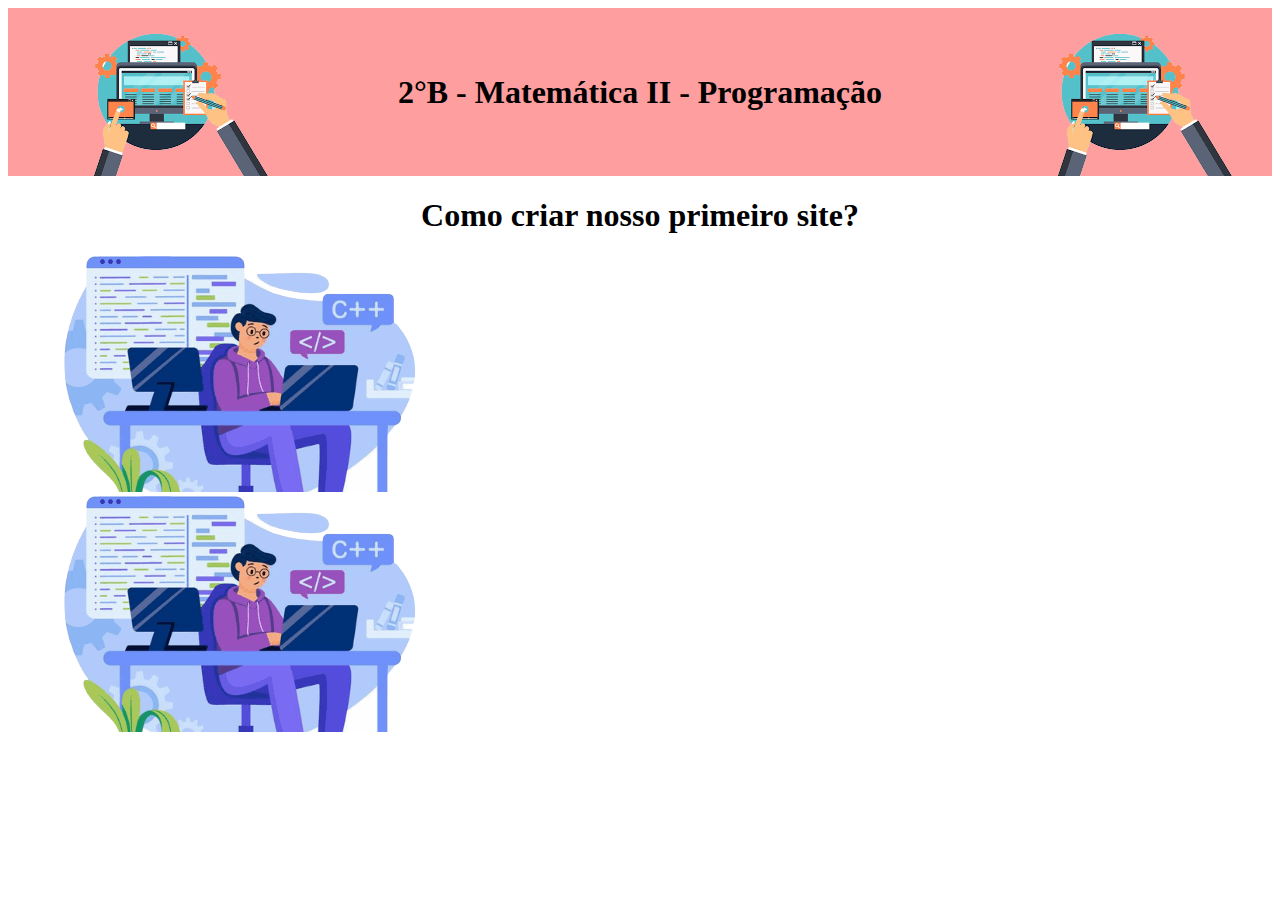
==== index.html @ 3f7bdaa9 "corpo" ====
<!DOCTYPE html>
<html lang="pt">
<head>
    <meta charset="UTF-8">
    <meta http-equiv="X-UA-Compatible" content="IE=edge">
    <meta name="viewport" content="width=device-width, initial-scale=1.0">
    <title>Document</title>
    <link rel="stylesheet" href="style.css">
</head>
<body>
    <header class="cabeçalho">
        <img src="images-removebg-preview.png" alt="sla">
        <h1>2°B - Matemática II - Programação</h1>
        <img src="images-removebg-preview.png" alt="sla">
    </header>
    <h1 class="titulo-corpo">Como criar nosso primeiro site?</h1>
    <img src="aprender-programar-2-removebg-preview.png" alt="sla">
    <div class="div-imagem-p1">
        <img src="aprender-programar-2-removebg-preview.png" alt="sla">
    </div>
</body>
</html>
---- style.css ----
.cabeçalho{
    background-color:#FF9E9E ;
    padding: 0%;
    margin: 0%;
    height: 250%;
    display: flex;
    align-items: center;
    justify-content: space-between;
}
.titulo-corpo{
    display: flex;
    justify-content: center;
}
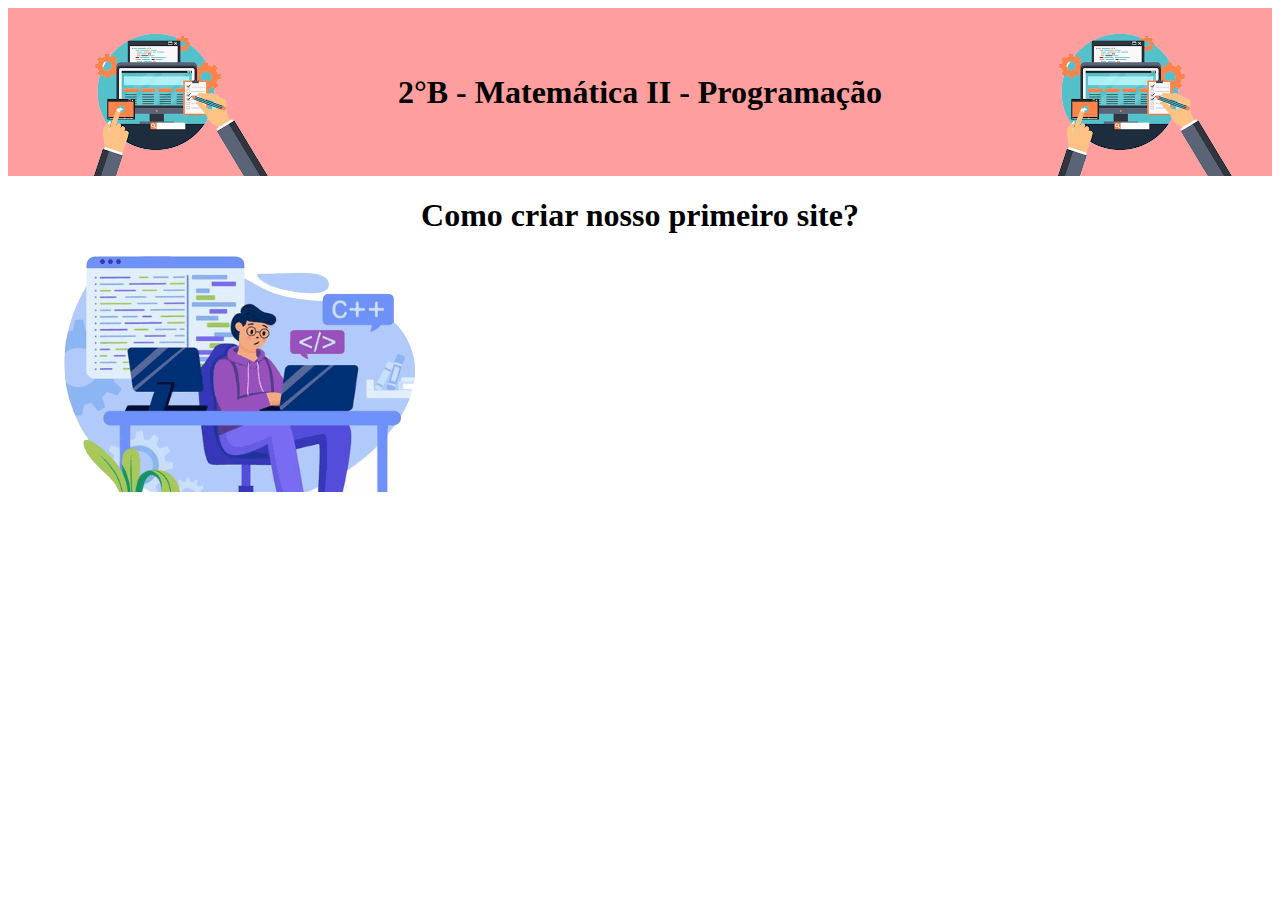
==== commit 7bd96363: "corpo" ====
--- a/index.html
+++ b/index.html
@@ -14,7 +14,6 @@
         <img src="images-removebg-preview.png" alt="sla">
     </header>
     <h1 class="titulo-corpo">Como criar nosso primeiro site?</h1>
-    <img src="aprender-programar-2-removebg-preview.png" alt="sla">
     <div class="div-imagem-p1">
         <img src="aprender-programar-2-removebg-preview.png" alt="sla">
     </div>
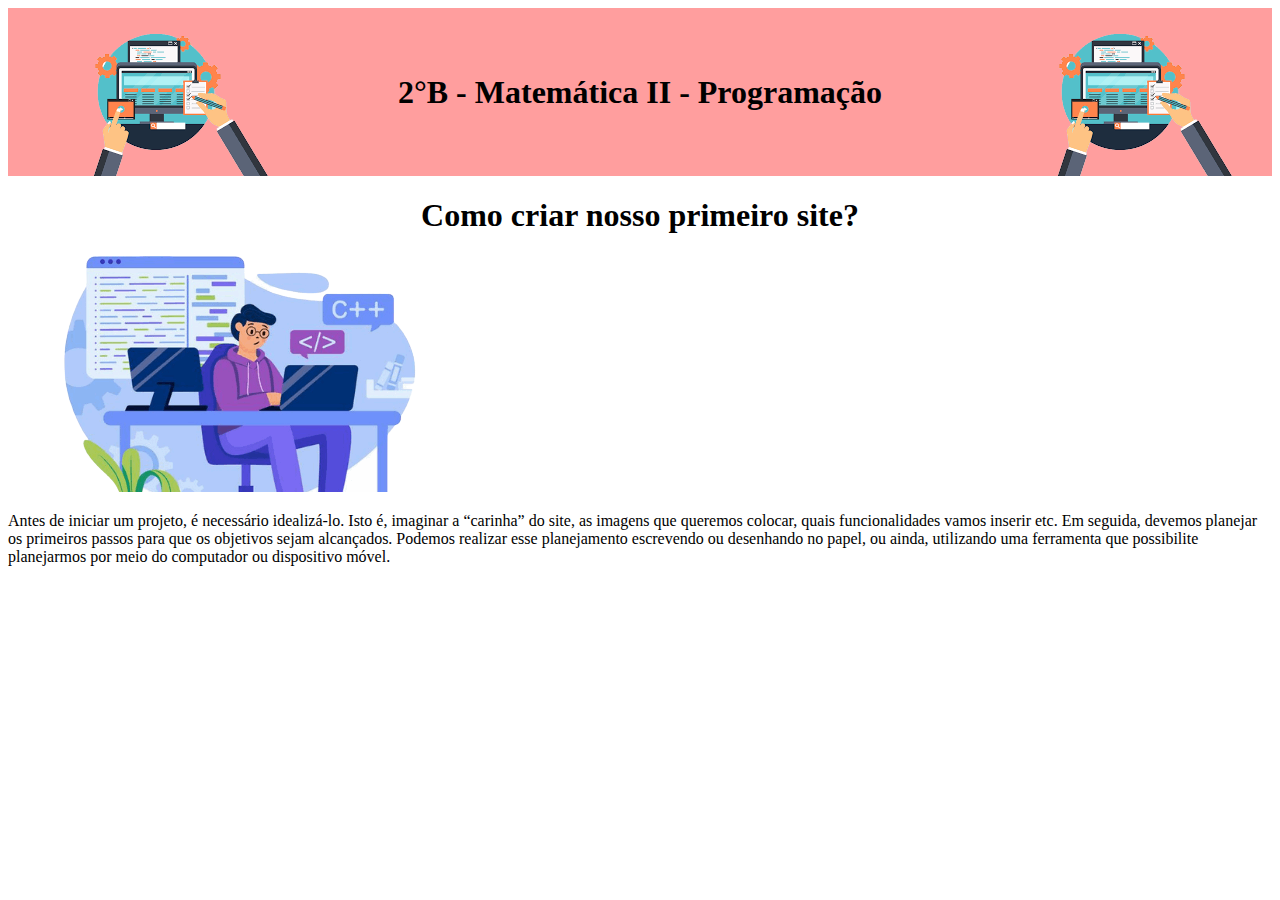
==== commit 83907ff2: "corpo" ====
--- a/index.html
+++ b/index.html
@@ -16,6 +16,13 @@
     <h1 class="titulo-corpo">Como criar nosso primeiro site?</h1>
     <div class="div-imagem-p1">
         <img src="aprender-programar-2-removebg-preview.png" alt="sla">
+        <p>Antes de iniciar um projeto, é necessário idealizá-lo. Isto é, imaginar a “carinha” do site, as imagens que queremos colocar, quais funcionalidades vamos inserir etc. Em seguida, devemos planejar os primeiros passos
+            para que os objetivos sejam alcançados. Podemos realizar esse planejamento escrevendo ou desenhando
+            no papel, ou ainda, utilizando uma ferramenta que possibilite planejarmos por meio do computador ou
+            dispositivo móvel.</p>
+    </div>
+    <div class="">
+        <p></p>
     </div>
 </body>
 </html>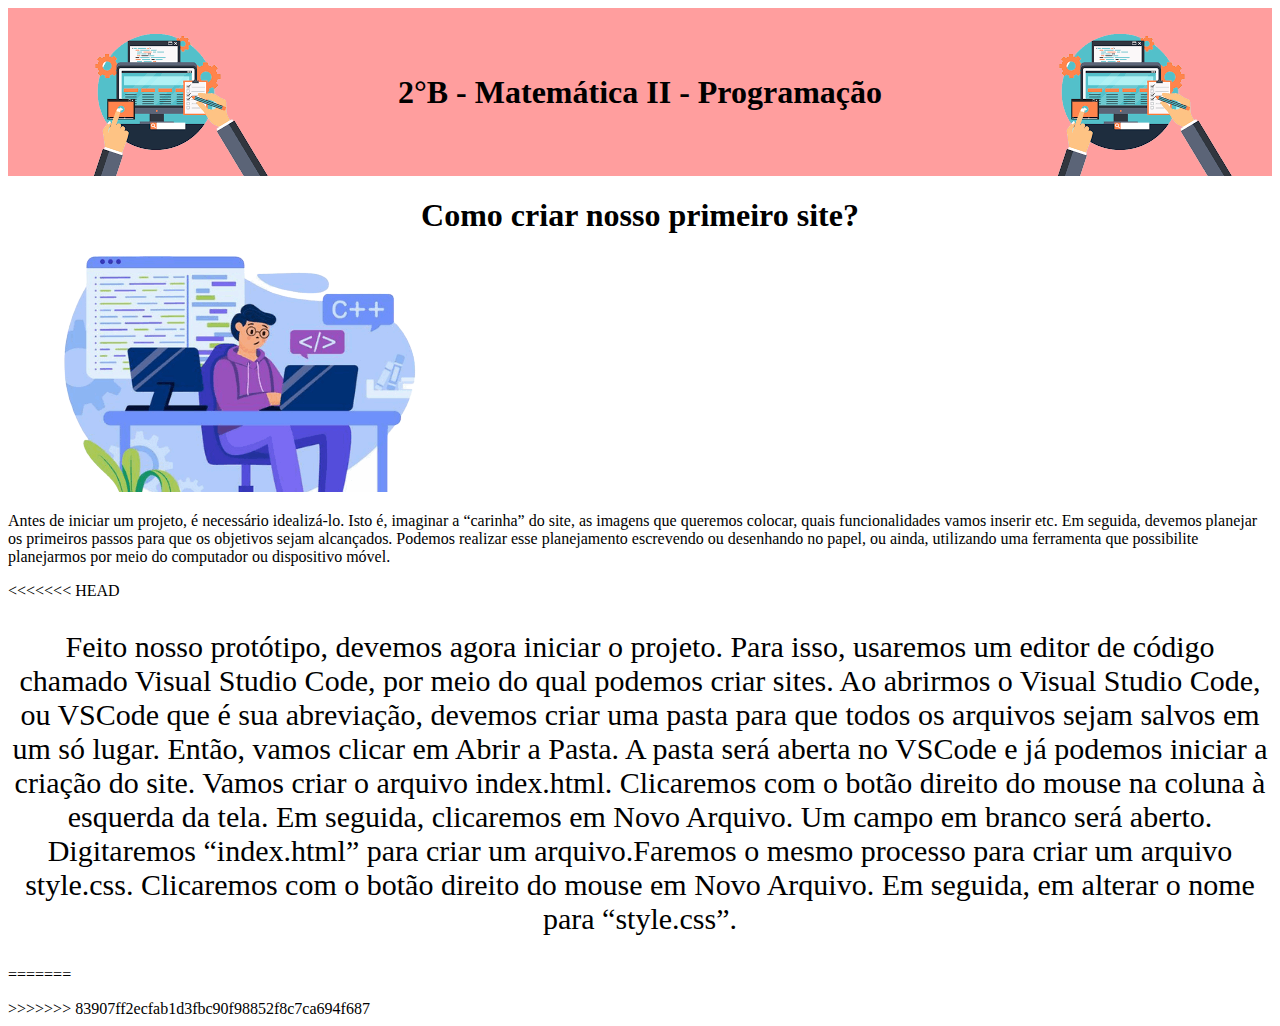
==== commit 70c4baf3: "corpo" ====
--- a/index.html
+++ b/index.html
@@ -21,8 +21,19 @@
             no papel, ou ainda, utilizando uma ferramenta que possibilite planejarmos por meio do computador ou
             dispositivo móvel.</p>
     </div>
+<<<<<<< HEAD
+    <div class="div-imagem-p2">
+        <p>Feito nosso protótipo, devemos agora iniciar o projeto. Para isso, usaremos um editor de código chamado Visual Studio Code, por
+            meio do qual podemos criar sites.
+           Ao abrirmos o Visual Studio Code, ou VSCode que é sua abreviação, devemos criar uma pasta para que todos
+            os arquivos sejam salvos em um só lugar. Então, vamos clicar em Abrir a Pasta. A pasta será aberta no VSCode e já podemos iniciar a criação do site.
+           Vamos criar o arquivo index.html. Clicaremos com o botão direito do mouse na coluna à esquerda da tela.
+           Em seguida, clicaremos em Novo Arquivo. Um campo em branco será aberto. Digitaremos “index.html” para criar um arquivo.Faremos o mesmo processo para criar um arquivo style.css. Clicaremos com o botão direito do mouse em Novo Arquivo. Em seguida, em alterar o nome para “style.css”. </p>
+    </div>
+=======
     <div class="">
         <p></p>
     </div>
+>>>>>>> 83907ff2ecfab1d3fbc90f98852f8c7ca694f687
 </body>
 </html>--- a/style.css
+++ b/style.css
@@ -10,4 +10,11 @@
 .titulo-corpo{
     display: flex;
     justify-content: center;
+}
+.div-imagem-p2 {
+    display: flex;
+    align-items: center;
+    text-align: center;
+    font-size: 30px;
+    justify-content: space-around;
 }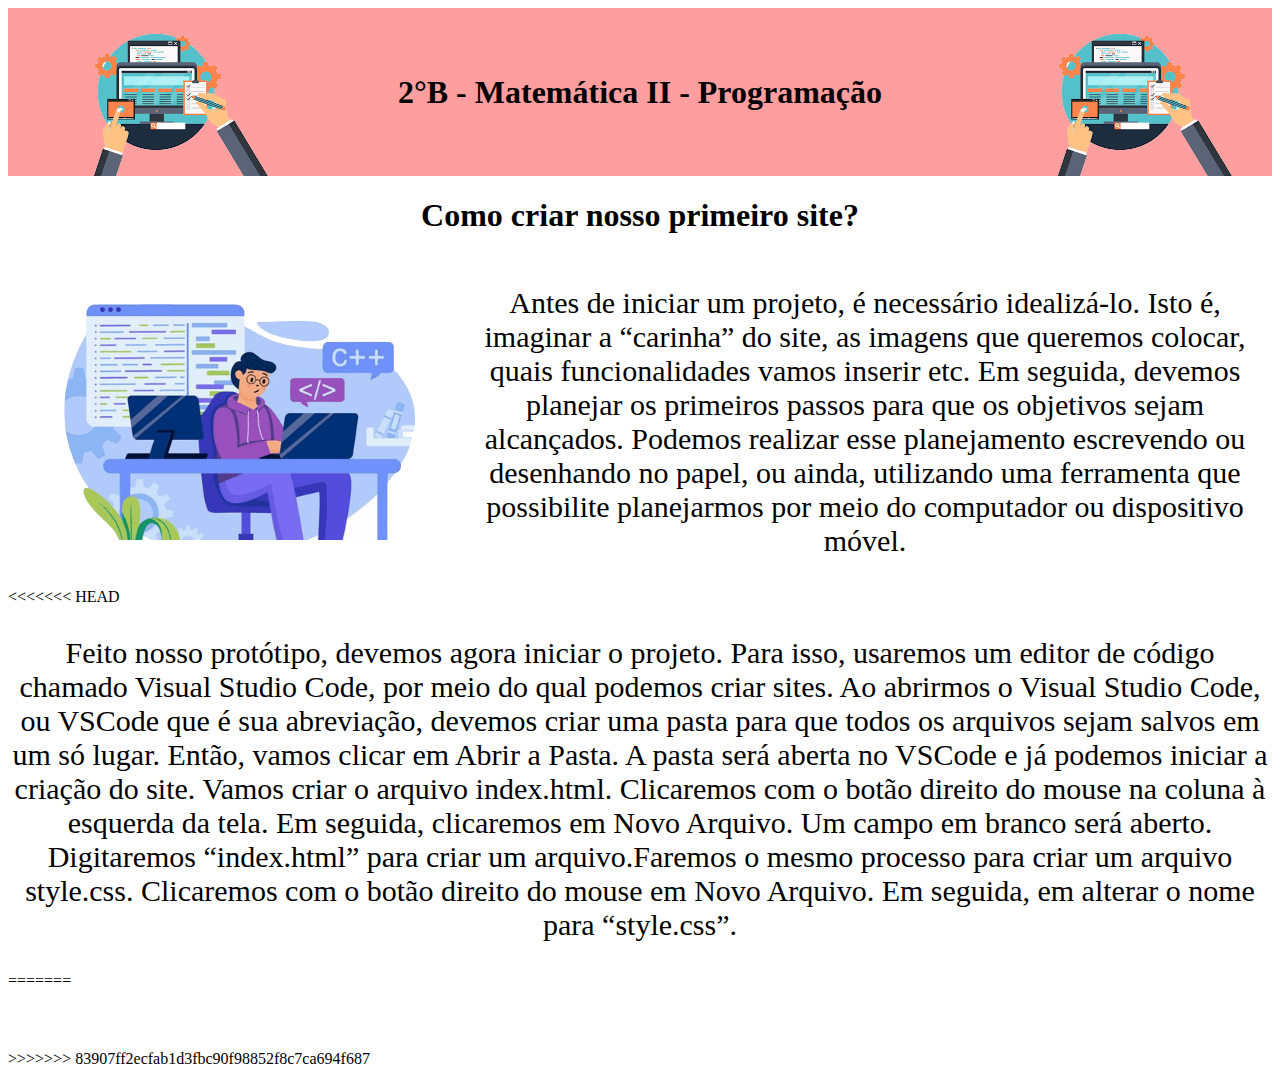
==== commit bfaeec6b: "corpo" ====
--- a/index.html
+++ b/index.html
@@ -22,7 +22,7 @@
             dispositivo móvel.</p>
     </div>
 <<<<<<< HEAD
-    <div class="div-imagem-p2">
+    <div class="div-imagem-p1">
         <p>Feito nosso protótipo, devemos agora iniciar o projeto. Para isso, usaremos um editor de código chamado Visual Studio Code, por
             meio do qual podemos criar sites.
            Ao abrirmos o Visual Studio Code, ou VSCode que é sua abreviação, devemos criar uma pasta para que todos
@@ -31,7 +31,7 @@
            Em seguida, clicaremos em Novo Arquivo. Um campo em branco será aberto. Digitaremos “index.html” para criar um arquivo.Faremos o mesmo processo para criar um arquivo style.css. Clicaremos com o botão direito do mouse em Novo Arquivo. Em seguida, em alterar o nome para “style.css”. </p>
     </div>
 =======
-    <div class="">
+    <div class="div-imagem-p2">
         <p></p>
     </div>
 >>>>>>> 83907ff2ecfab1d3fbc90f98852f8c7ca694f687
--- a/style.css
+++ b/style.css
@@ -11,6 +11,13 @@
     display: flex;
     justify-content: center;
 }
+.div-imagem-p1 {
+    display: flex;
+    align-items: center;
+    text-align: center;
+    font-size: 30px;
+    justify-content: space-around;
+}
 .div-imagem-p2 {
     display: flex;
     align-items: center;
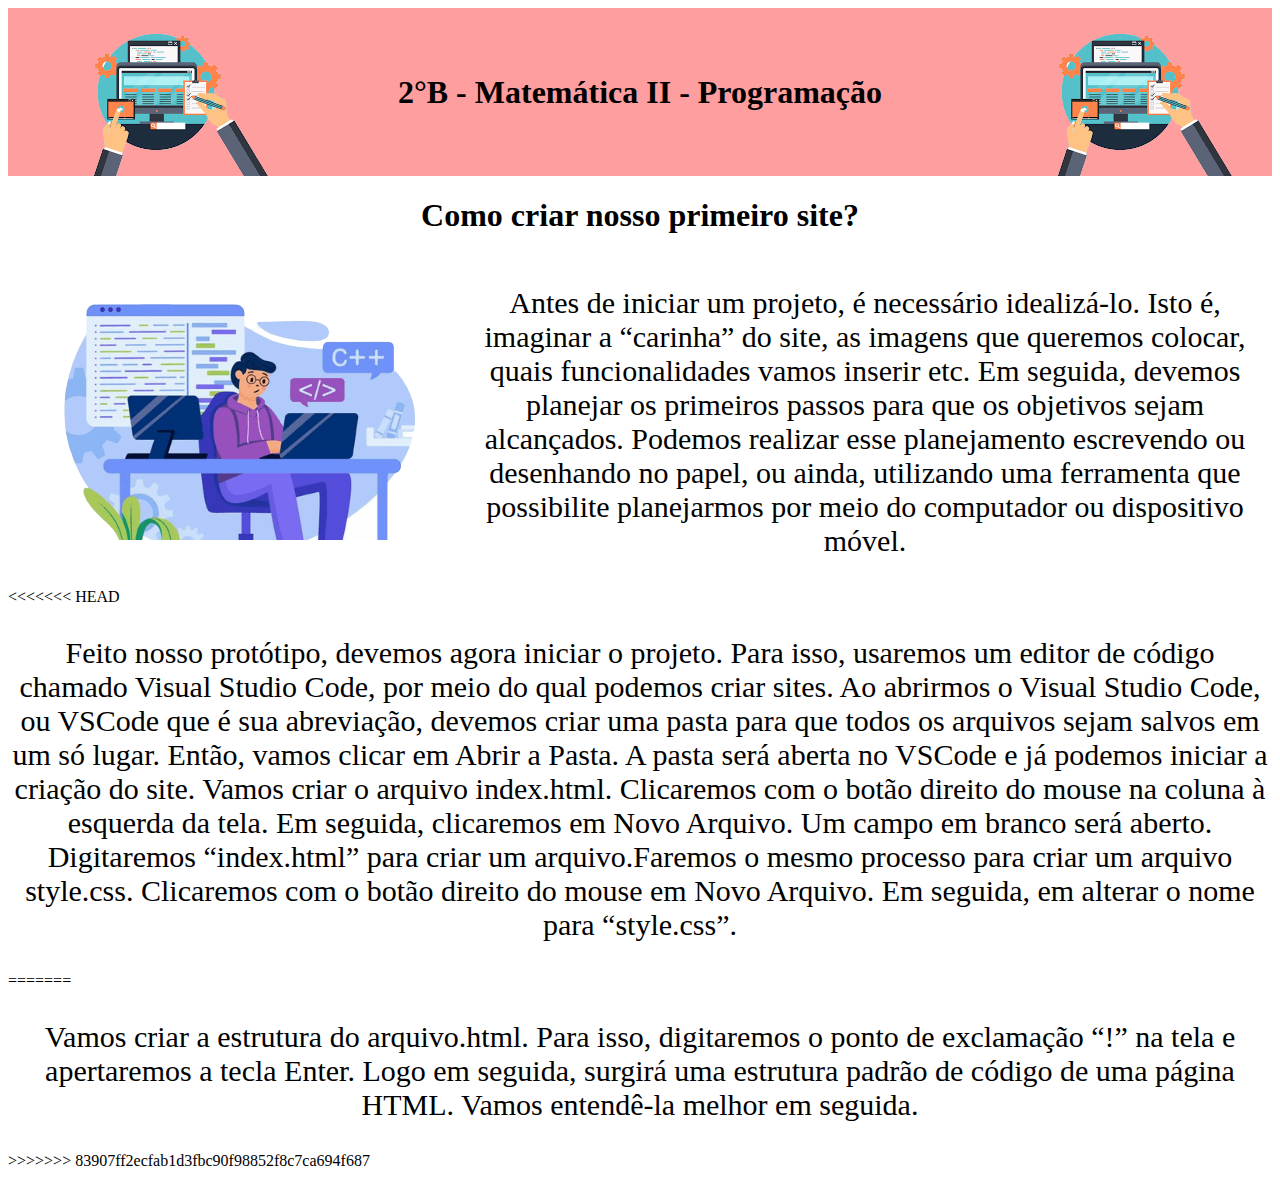
==== commit 68f7ddee: "corpo" ====
--- a/index.html
+++ b/index.html
@@ -22,7 +22,7 @@
             dispositivo móvel.</p>
     </div>
 <<<<<<< HEAD
-    <div class="div-imagem-p1">
+    <div class="div-imagem-p2">
         <p>Feito nosso protótipo, devemos agora iniciar o projeto. Para isso, usaremos um editor de código chamado Visual Studio Code, por
             meio do qual podemos criar sites.
            Ao abrirmos o Visual Studio Code, ou VSCode que é sua abreviação, devemos criar uma pasta para que todos
@@ -31,8 +31,9 @@
            Em seguida, clicaremos em Novo Arquivo. Um campo em branco será aberto. Digitaremos “index.html” para criar um arquivo.Faremos o mesmo processo para criar um arquivo style.css. Clicaremos com o botão direito do mouse em Novo Arquivo. Em seguida, em alterar o nome para “style.css”. </p>
     </div>
 =======
-    <div class="div-imagem-p2">
-        <p></p>
+    <div class="div-imagem-p3">
+        <p>Vamos criar a estrutura do arquivo.html. Para isso, digitaremos o ponto de exclamação “!” na tela e apertaremos a tecla Enter.
+            Logo em seguida, surgirá uma estrutura padrão de código de uma página HTML. Vamos entendê-la melhor em seguida.</p>
     </div>
 >>>>>>> 83907ff2ecfab1d3fbc90f98852f8c7ca694f687
 </body>
--- a/style.css
+++ b/style.css
@@ -24,4 +24,11 @@
     text-align: center;
     font-size: 30px;
     justify-content: space-around;
+}
+.div-imagem-p3 {
+    display: flex;
+    align-items: center;
+    text-align: center;
+    font-size: 30px;
+    justify-content: space-around;
 }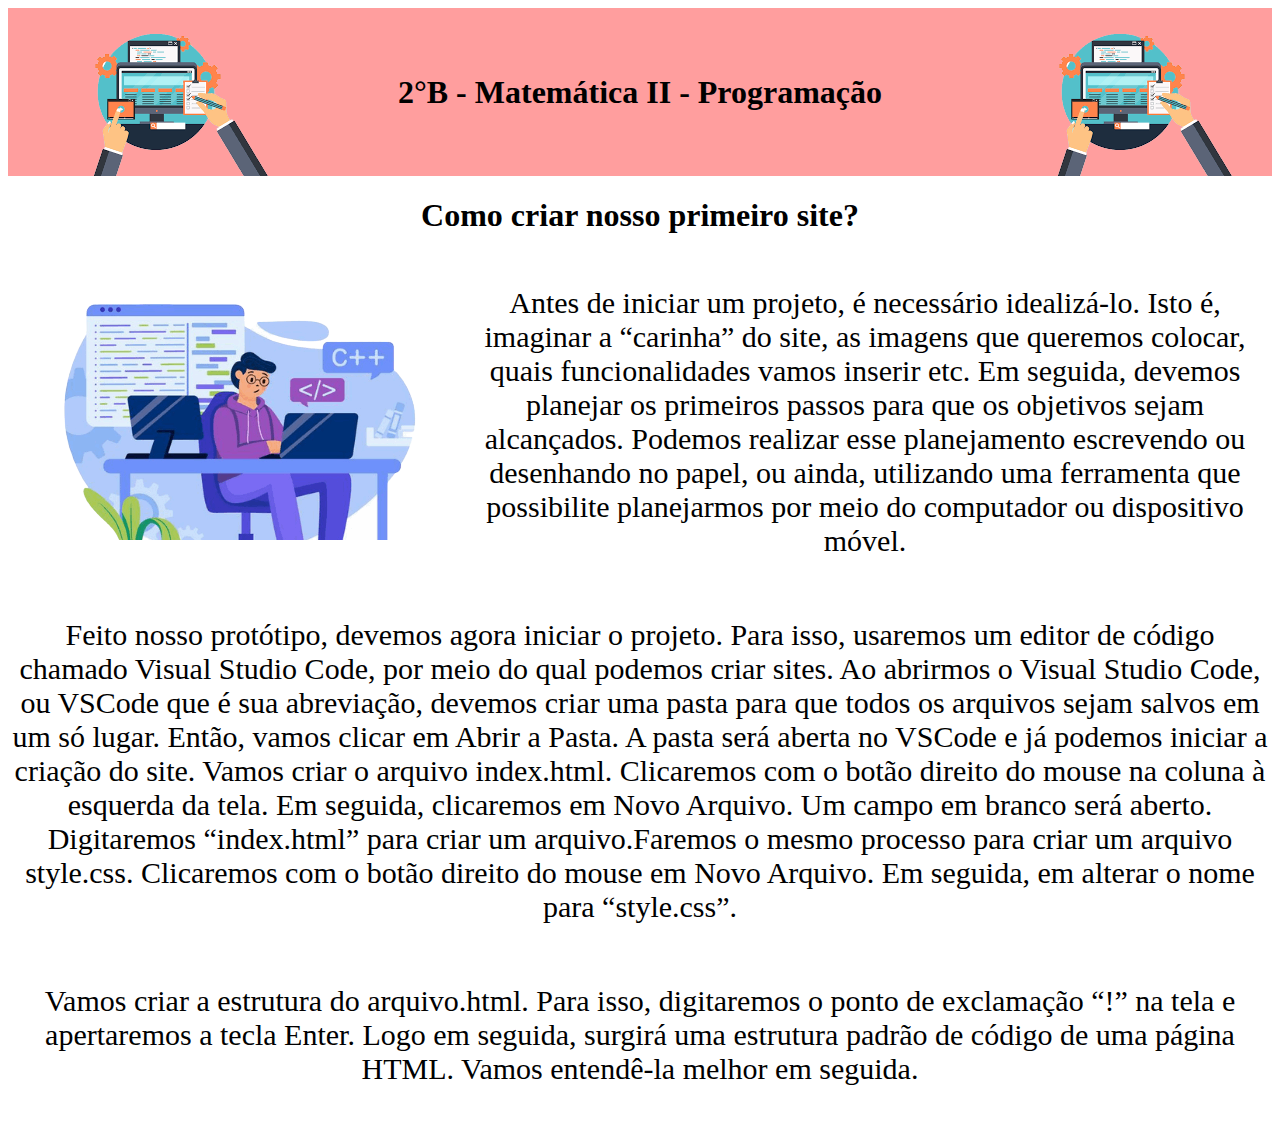
==== commit 0693e0df: "corpo" ====
--- a/index.html
+++ b/index.html
@@ -20,8 +20,8 @@
             para que os objetivos sejam alcançados. Podemos realizar esse planejamento escrevendo ou desenhando
             no papel, ou ainda, utilizando uma ferramenta que possibilite planejarmos por meio do computador ou
             dispositivo móvel.</p>
+            
     </div>
-<<<<<<< HEAD
     <div class="div-imagem-p2">
         <p>Feito nosso protótipo, devemos agora iniciar o projeto. Para isso, usaremos um editor de código chamado Visual Studio Code, por
             meio do qual podemos criar sites.
@@ -30,11 +30,9 @@
            Vamos criar o arquivo index.html. Clicaremos com o botão direito do mouse na coluna à esquerda da tela.
            Em seguida, clicaremos em Novo Arquivo. Um campo em branco será aberto. Digitaremos “index.html” para criar um arquivo.Faremos o mesmo processo para criar um arquivo style.css. Clicaremos com o botão direito do mouse em Novo Arquivo. Em seguida, em alterar o nome para “style.css”. </p>
     </div>
-=======
     <div class="div-imagem-p3">
         <p>Vamos criar a estrutura do arquivo.html. Para isso, digitaremos o ponto de exclamação “!” na tela e apertaremos a tecla Enter.
             Logo em seguida, surgirá uma estrutura padrão de código de uma página HTML. Vamos entendê-la melhor em seguida.</p>
     </div>
->>>>>>> 83907ff2ecfab1d3fbc90f98852f8c7ca694f687
 </body>
 </html>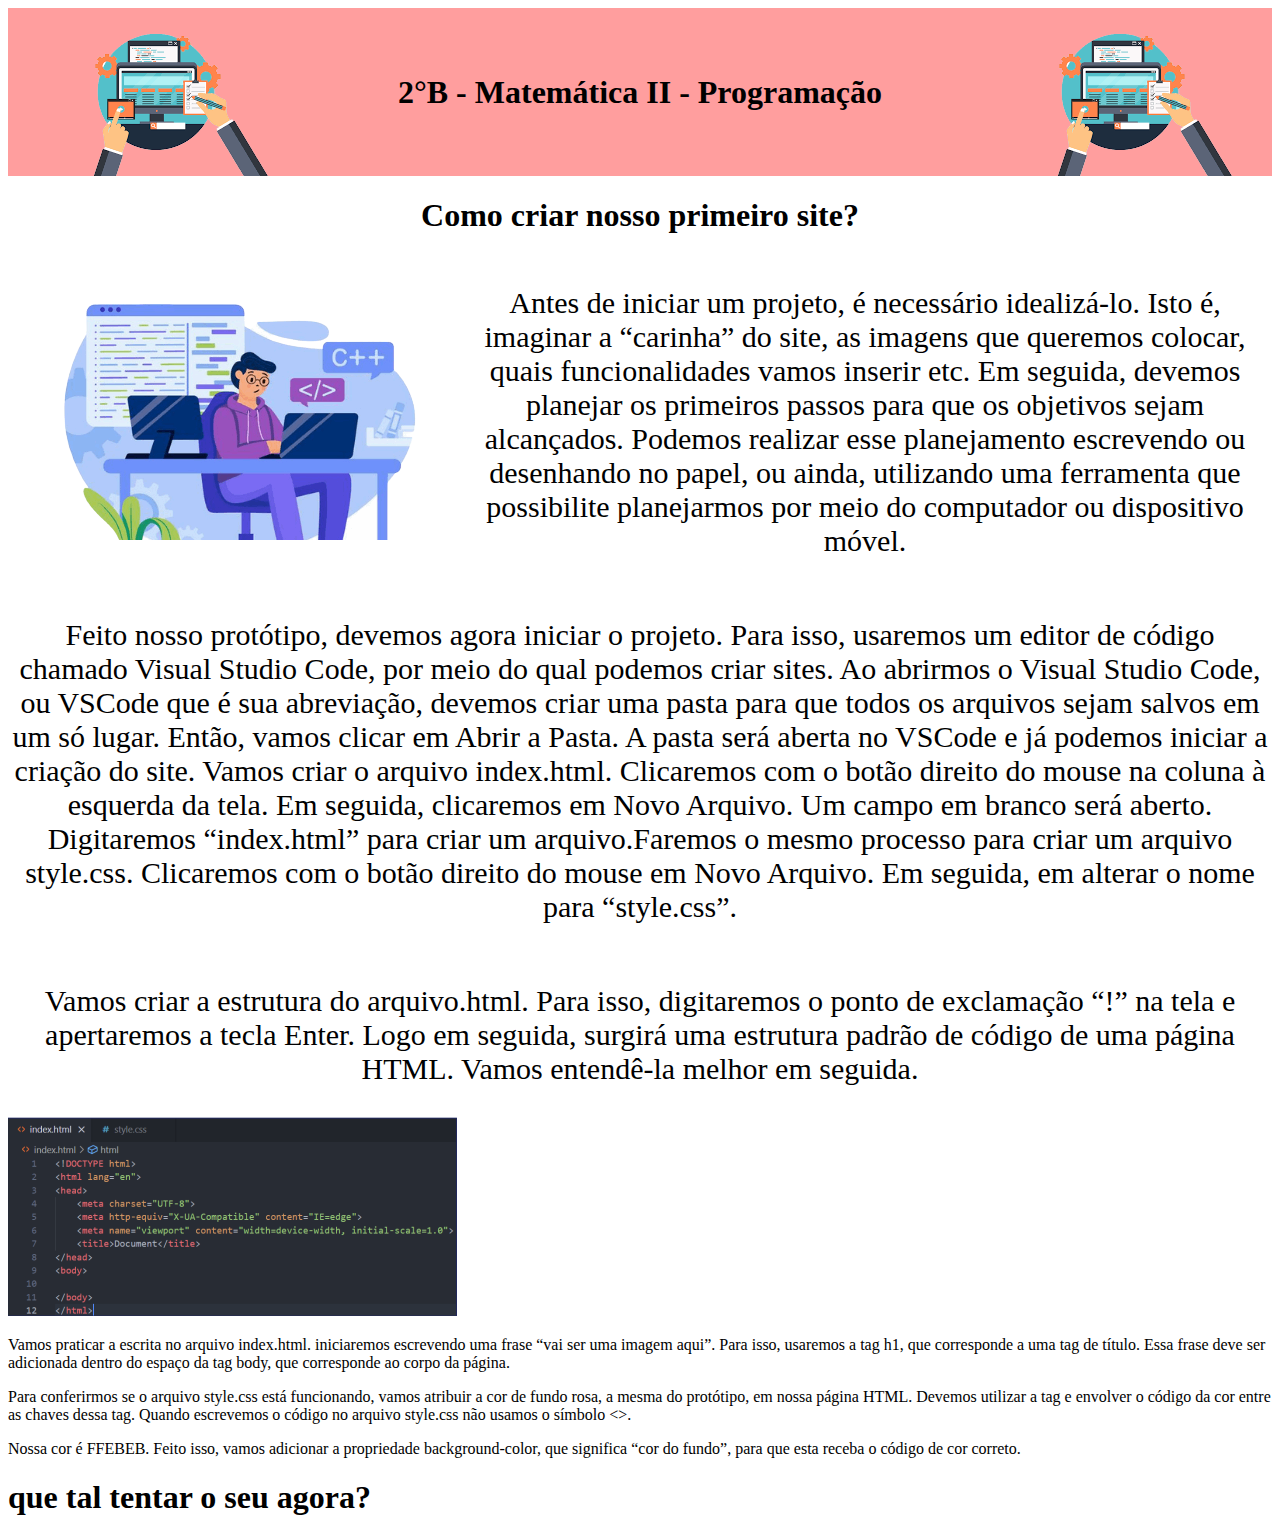
==== commit b2f96c00: "corpo" ====
--- a/index.html
+++ b/index.html
@@ -34,5 +34,13 @@
         <p>Vamos criar a estrutura do arquivo.html. Para isso, digitaremos o ponto de exclamação “!” na tela e apertaremos a tecla Enter.
             Logo em seguida, surgirá uma estrutura padrão de código de uma página HTML. Vamos entendê-la melhor em seguida.</p>
     </div>
+    <div class="div-p6-p7-p8"> 
+        <img class="imagem-body" src="Sem título.png" alt="sla"> 
+        <p>Vamos praticar a escrita no arquivo index.html. iniciaremos escrevendo uma frase “vai ser uma imagem aqui”. Para isso, usaremos a tag h1, que corresponde a uma tag de título. Essa frase deve ser adicionada dentro do espaço da tag body, que corresponde ao corpo da página. </p> 
+        <p> Para conferirmos se o arquivo style.css está funcionando, vamos atribuir a cor de fundo rosa, a mesma do protótipo, em nossa página HTML. Devemos utilizar a tag <body> e envolver o código da cor entre as chaves dessa tag. Quando escrevemos o código no arquivo style.css não usamos o símbolo <>. </p> 
+            <p> Nossa cor é FFEBEB. Feito isso, vamos adicionar a propriedade background-color, que significa “cor do fundo”, para que esta receba o código de cor correto.</p> 
+        </div> 
+        <footer> 
+            <h1>que tal tentar o seu agora?</h1>
 </body>
 </html>--- a/style.css
+++ b/style.css
@@ -31,4 +31,41 @@
     text-align: center;
     font-size: 30px;
     justify-content: space-around;
+}
+.header{
+    height: 250px;
+    align-items: center;
+    background-color: #FF9E9E;
+    display: flex;
+}
+.imagem-cabeçalho-1{
+    height: 170px;
+    left: 70px;
+    position: absolute;
+    width: 300px;
+    top: 17px;
+}
+.imagem-cabeçalho-2{
+    min-height: 170px;
+    justify-content: space-around;
+    left: 1110px;
+    position: absolute;
+    width: 300px;
+    top: 17px;
+}
+.titulo-cabeçalho{
+    font-size: 48px;
+    font-family: "Bree Serif";
+    font-style: normal;
+    font-weight: 400px;
+    line-height: 65px;
+    text-align: center;
+    display: flex;
+    justify-content: center;
+    position: absolute;
+    color: #FF0101;
+    width: 796px;
+    height: 65px;
+    left: 322px;
+    top: 69px;
 }